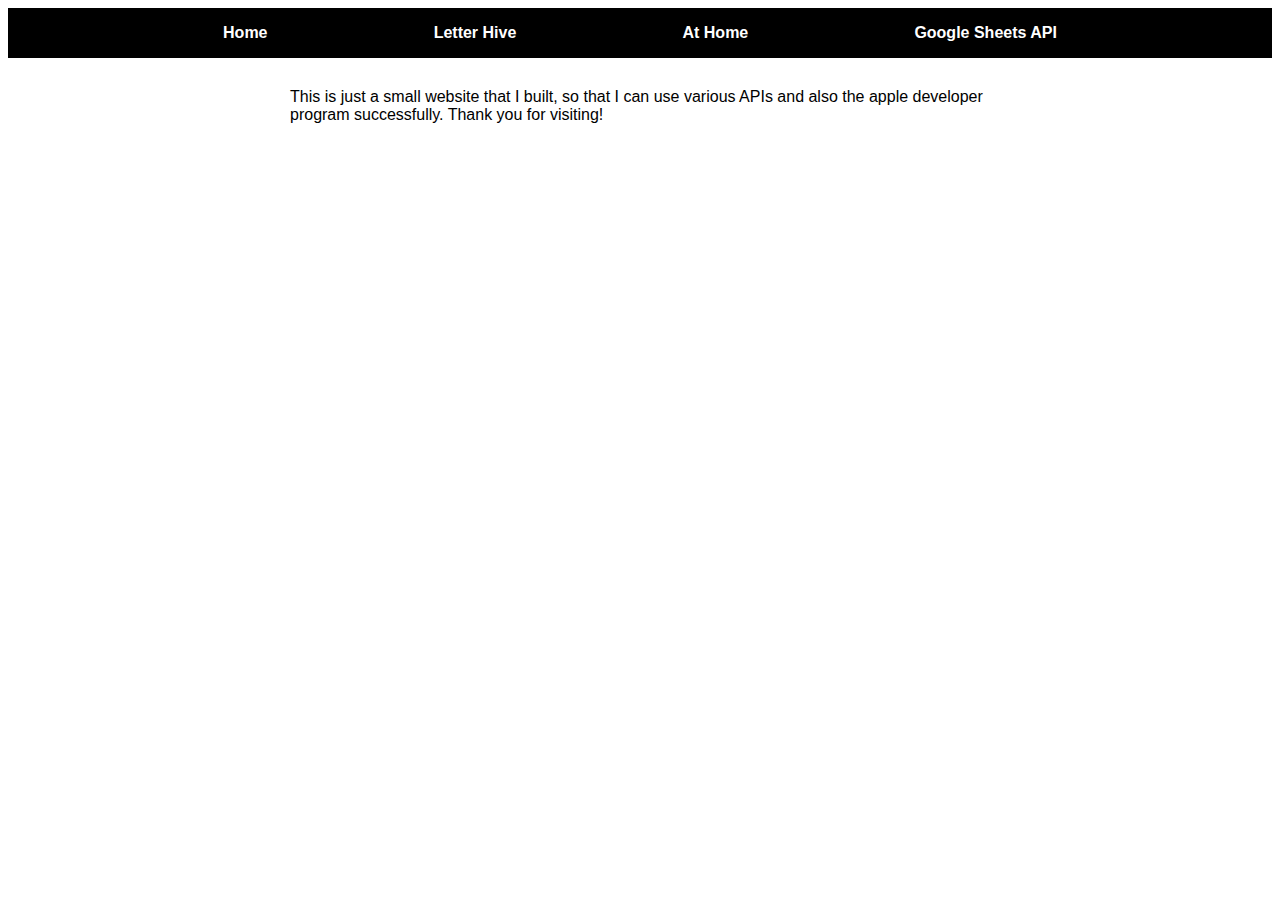
==== index.html @ 2c60f1de "adds different sites" ====
<!DOCTYPE html>
<html>
<head>
    <link rel="stylesheet" type="text/css" href="style.css">
    <style>
    </style>
    <title>Lennart Philipp - HOME</title>
    <script></script>
</head>
<body>
    <div class="navbar contentFont">
        <ul class="navList">
            <li class="navItem"><a>Home</a></li>
            <li class="navItem"><a href="LetterHive.html">Letter Hive</a></li>
            <li class="navItem"><a href="AtHome.html">At Home</a></li>
            <li class="navItem"><a href="GoogleSheetsAPI.html">Google Sheets API</a></li>
        </ul>
    </div>
    <div class="content contentFont">
        <p>This is just a small website that I built, so that I can use various APIs and also the apple developer program successfully. Thank you for visiting!</p>
    </div>
</body>
</html>
---- style.css ----
/* NAVBAR */
.navbar {
    display: block;
    float: left;
    width: 100%;
    background-color: black;
    height: 50px;
    padding: 0;
    margin: 0;
    margin-bottom: 30px;
}

.navbar a:link {
    color: white;
    font-weight: bold;
    text-decoration: none;
}

.navbar a:visited {
    color: white;
    font-weight: bold;
    text-decoration: none;
}

.navbar a {
    color: white;
    font-weight: bold;
    text-decoration: none;
}

.navList {
    list-style: none;
    display: flex;
    max-width: 1000px;
    margin: auto;
    padding: 0;
    height: 50px;
}

.navItem {
    display: block;
    float: left;
    margin-left: auto;
    margin-right: auto;
    margin-top: auto;
    margin-bottom: auto;
    text-align: center;
    color: white;
    padding: 10px;
}

.content {
    max-width: 700px;
    margin: 0 auto;
    padding-top: 30px;
}

.content p {
    
}


/* GLOBAL */
.contentFont {
    font-family: Arial, Helvetica, sans-serif;
}

a:link {
    color: black;
    font-weight: bold;
    text-decoration: none;
}

a:visited {
    color: black;
    font-weight: bold;
    text-decoration: none;
}
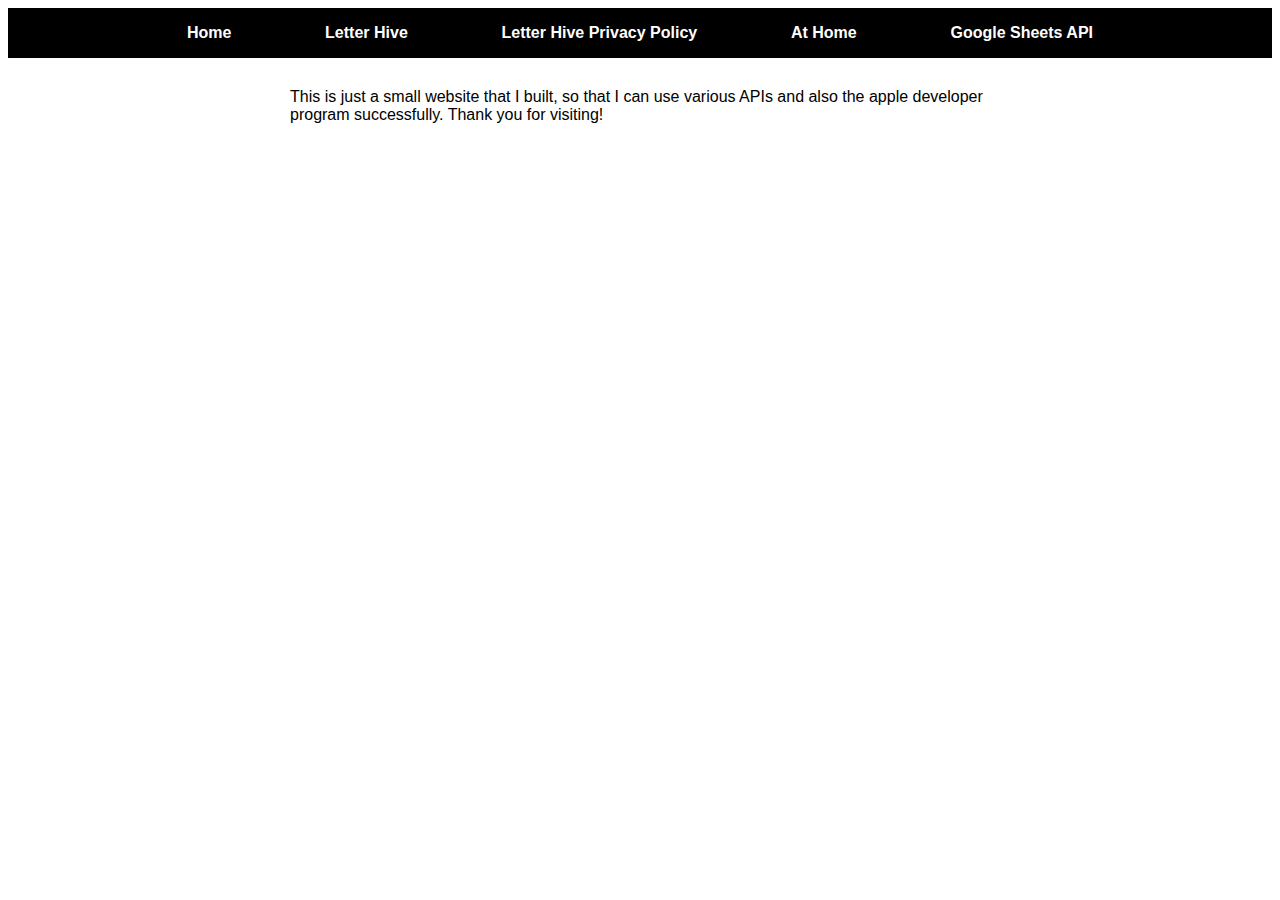
==== commit 712a0f5b: "Adds the privacy policy" ====
--- a/index.html
+++ b/index.html
@@ -12,6 +12,7 @@
         <ul class="navList">
             <li class="navItem"><a>Home</a></li>
             <li class="navItem"><a href="LetterHive.html">Letter Hive</a></li>
+            <li class="navItem"><a href="LetterHivePrivacyPolicy.html">Letter Hive Privacy Policy</a></li>
             <li class="navItem"><a href="AtHome.html">At Home</a></li>
             <li class="navItem"><a href="GoogleSheetsAPI.html">Google Sheets API</a></li>
         </ul>
